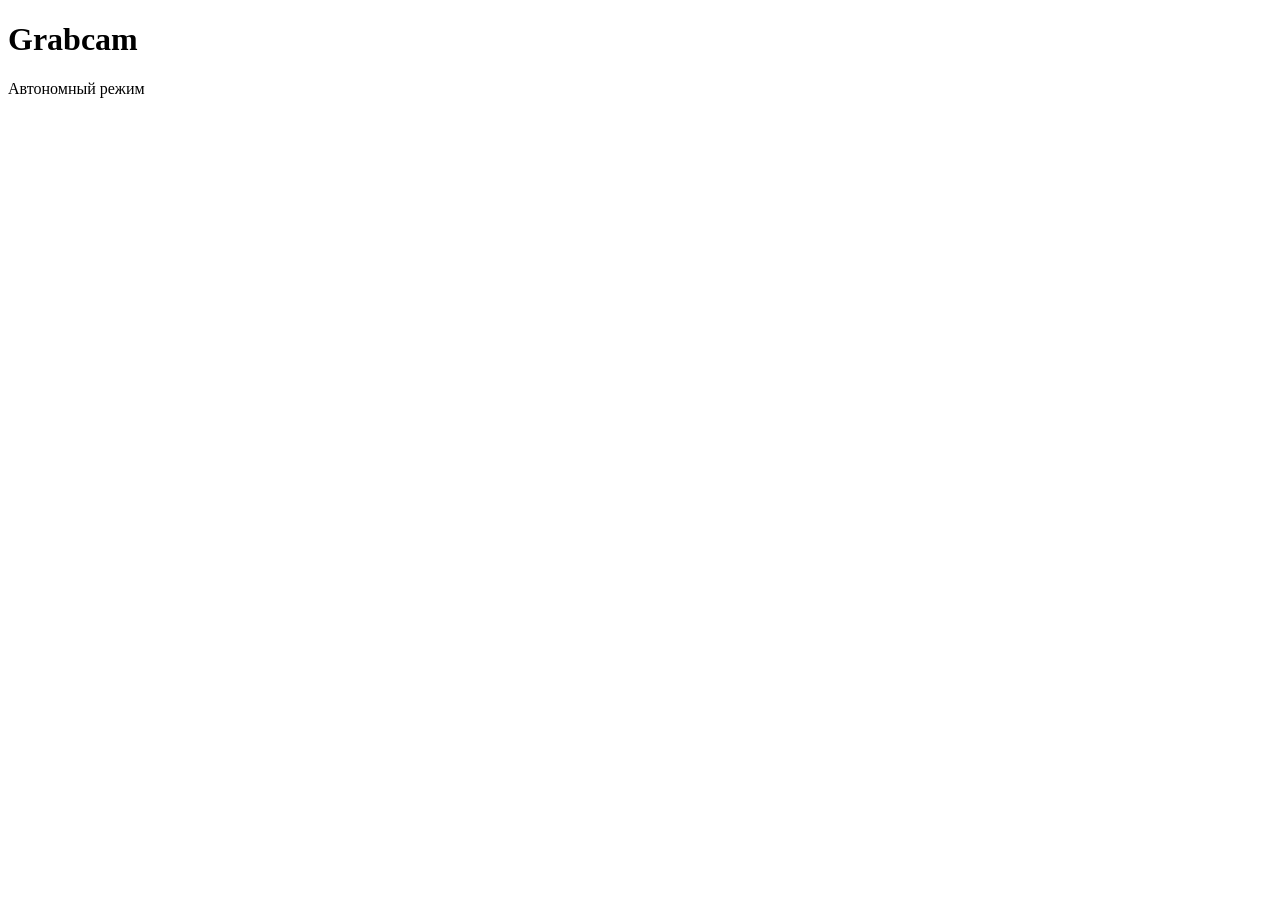
==== standalone/index.html @ 8877efd5 "Add files via upload" ====
<!DOCTYPE html>
<html lang="ru">
<head>
  <meta charset="UTF-8">
  <meta name="viewport" content="width=device-width, initial-scale=1.0">
  <meta name="theme-color" content="#060608">
  <title>Grabcam</title>
  <link rel="stylesheet" href="/grabcam/panel/css/variables.css">
  <link rel="stylesheet" href="/grabcam/panel/css/layout.css">
  <link rel="stylesheet" href="/grabcam/panel/css/standalone-extra.css">
  <link rel="stylesheet" href="/grabcam/panel/css/tool-grabcam.css">
</head>
<body class="grabcam-standalone">
  <header class="gc-standalone-header">
    <h1 class="gc-standalone-title">Grabcam</h1>
    <span class="gc-standalone-desc">Автономный режим</span>
  </header>
  <main class="main">
    <div id="panel-grabcam" class="tool-panel active" data-tool-id="grabcam"></div>
  </main>
  <script type="module">
    const panel = document.getElementById("panel-grabcam");
    const { initPanel } = await import("/grabcam/panel/js/tool-grabcam.js");
    initPanel(panel);
  </script>
</body>
</html>
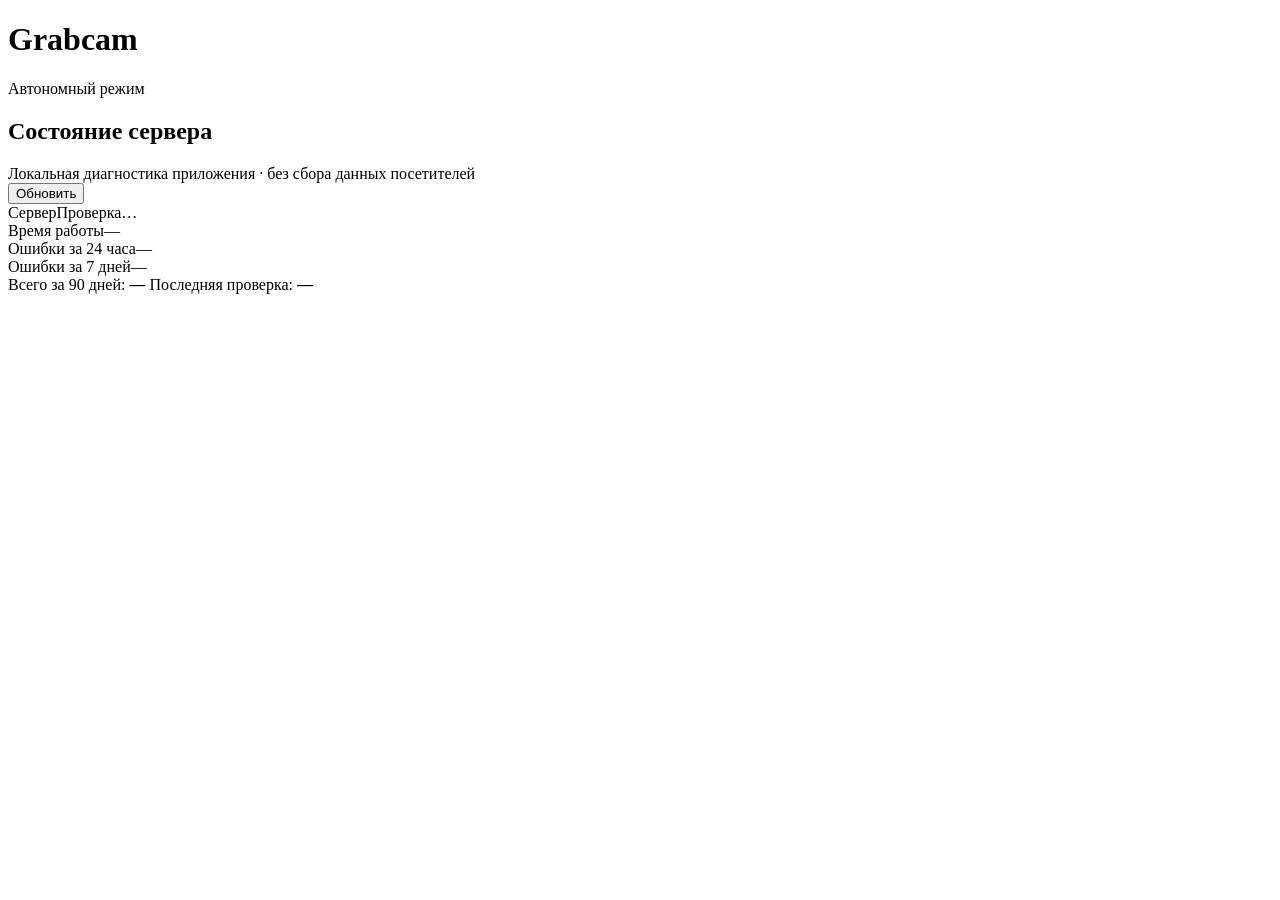
==== commit 6c6226f3: "Display local server health diagnostics in Grabcam UI" ====
--- a/standalone/index.html
+++ b/standalone/index.html
@@ -15,6 +15,23 @@
     <h1 class="gc-standalone-title">Grabcam</h1>
     <span class="gc-standalone-desc">Автономный режим</span>
   </header>
+  <section class="gc-system-health" aria-label="Системная статистика">
+    <div class="gc-system-health-head">
+      <div><h2 class="gc-system-health-title">Состояние сервера</h2><div class="gc-system-health-note">Локальная диагностика приложения · без сбора данных посетителей</div></div>
+      <button class="gc-system-health-refresh" id="gc-health-refresh" type="button">Обновить</button>
+    </div>
+    <div class="gc-system-health-grid" aria-live="polite">
+      <div class="gc-system-health-metric"><span class="gc-system-health-label">Сервер</span><span class="gc-system-health-value gc-system-health-state" id="gc-health-state">Проверка…</span></div>
+      <div class="gc-system-health-metric"><span class="gc-system-health-label">Время работы</span><span class="gc-system-health-value" id="gc-health-uptime">—</span></div>
+      <div class="gc-system-health-metric"><span class="gc-system-health-label">Ошибки за 24 часа</span><span class="gc-system-health-value" id="gc-health-24h">—</span></div>
+      <div class="gc-system-health-metric"><span class="gc-system-health-label">Ошибки за 7 дней</span><span class="gc-system-health-value" id="gc-health-7d">—</span></div>
+    </div>
+    <div class="gc-system-health-errors">
+      <span>Всего за 90 дней: <strong class="gc-system-health-error" id="gc-health-total">—</strong></span>
+      <span>Последняя проверка: <strong class="gc-system-health-error" id="gc-health-updated">—</strong></span>
+      <span id="gc-health-latest"></span>
+    </div>
+  </section>
   <main class="main">
     <div id="panel-grabcam" class="tool-panel active" data-tool-id="grabcam"></div>
   </main>
@@ -22,6 +39,40 @@
     const panel = document.getElementById("panel-grabcam");
     const { initPanel } = await import("/grabcam/panel/js/tool-grabcam.js");
     initPanel(panel);
+
+    const ids = ["state", "uptime", "24h", "7d", "total", "updated", "latest"];
+    const health = Object.fromEntries(ids.map((id) => [id, document.getElementById("gc-health-" + id)]));
+    const refreshButton = document.getElementById("gc-health-refresh");
+    const formatUptime = (seconds) => {
+      const value = Math.max(0, Number(seconds) || 0);
+      const days = Math.floor(value / 86400), hours = Math.floor(value % 86400 / 3600);
+      const minutes = Math.floor(value % 3600 / 60), secs = Math.floor(value % 60);
+      return (days ? days + " д " : "") + hours + " ч " + minutes + " мин " + secs + " с";
+    };
+    async function refreshHealth() {
+      refreshButton.disabled = true;
+      try {
+        const response = await fetch("/api/analytics/diagnostics", { cache: "no-store" });
+        if (!response.ok) throw new Error("HTTP " + response.status);
+        const data = await response.json();
+        health.state.textContent = "Работает";
+        health.uptime.textContent = formatUptime(data.uptime_seconds);
+        health["24h"].textContent = String(data.server_errors_24h ?? 0);
+        health["7d"].textContent = String(data.server_errors_7d ?? 0);
+        health.total.textContent = String(data.server_errors_total ?? 0);
+        health.updated.textContent = new Date().toLocaleTimeString("ru-RU");
+        const latest = Array.isArray(data.recent_errors) ? data.recent_errors[0] : null;
+        health.latest.textContent = latest ? "Последняя ошибка: HTTP " + String(latest.status_code) + " · " + String(latest.occurred_at) : "Ошибок сервера пока нет";
+      } catch (_) {
+        health.state.textContent = "Недоступен";
+        health.uptime.textContent = health["24h"].textContent = health["7d"].textContent = health.total.textContent = "—";
+        health.updated.textContent = new Date().toLocaleTimeString("ru-RU");
+        health.latest.textContent = "Не удалось получить локальную диагностику";
+      } finally { refreshButton.disabled = false; }
+    }
+    refreshButton.addEventListener("click", refreshHealth);
+    refreshHealth();
+    window.setInterval(refreshHealth, 30000);
   </script>
 </body>
 </html>
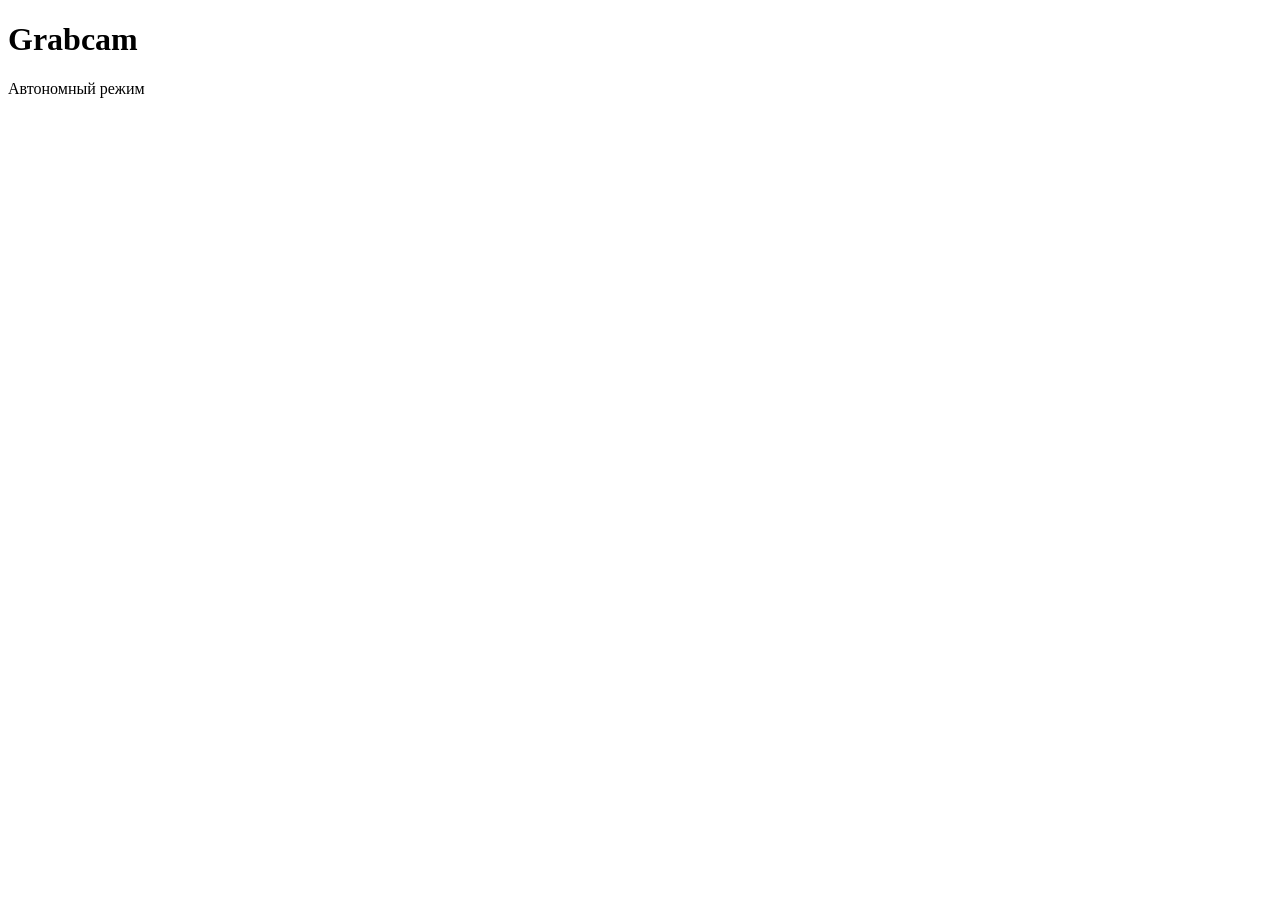
==== commit 9c6c2f2a: "Убрать дублирующий верхний блок диагностики" ====
--- a/standalone/index.html
+++ b/standalone/index.html
@@ -15,23 +15,6 @@
     <h1 class="gc-standalone-title">Grabcam</h1>
     <span class="gc-standalone-desc">Автономный режим</span>
   </header>
-  <section class="gc-system-health" aria-label="Системная статистика">
-    <div class="gc-system-health-head">
-      <div><h2 class="gc-system-health-title">Состояние сервера</h2><div class="gc-system-health-note">Локальная диагностика приложения · без сбора данных посетителей</div></div>
-      <button class="gc-system-health-refresh" id="gc-health-refresh" type="button">Обновить</button>
-    </div>
-    <div class="gc-system-health-grid" aria-live="polite">
-      <div class="gc-system-health-metric"><span class="gc-system-health-label">Сервер</span><span class="gc-system-health-value gc-system-health-state" id="gc-health-state">Проверка…</span></div>
-      <div class="gc-system-health-metric"><span class="gc-system-health-label">Время работы</span><span class="gc-system-health-value" id="gc-health-uptime">—</span></div>
-      <div class="gc-system-health-metric"><span class="gc-system-health-label">Ошибки за 24 часа</span><span class="gc-system-health-value" id="gc-health-24h">—</span></div>
-      <div class="gc-system-health-metric"><span class="gc-system-health-label">Ошибки за 7 дней</span><span class="gc-system-health-value" id="gc-health-7d">—</span></div>
-    </div>
-    <div class="gc-system-health-errors">
-      <span>Всего за 90 дней: <strong class="gc-system-health-error" id="gc-health-total">—</strong></span>
-      <span>Последняя проверка: <strong class="gc-system-health-error" id="gc-health-updated">—</strong></span>
-      <span id="gc-health-latest"></span>
-    </div>
-  </section>
   <main class="main">
     <div id="panel-grabcam" class="tool-panel active" data-tool-id="grabcam"></div>
   </main>
@@ -40,39 +23,6 @@
     const { initPanel } = await import("/grabcam/panel/js/tool-grabcam.js");
     initPanel(panel);
 
-    const ids = ["state", "uptime", "24h", "7d", "total", "updated", "latest"];
-    const health = Object.fromEntries(ids.map((id) => [id, document.getElementById("gc-health-" + id)]));
-    const refreshButton = document.getElementById("gc-health-refresh");
-    const formatUptime = (seconds) => {
-      const value = Math.max(0, Number(seconds) || 0);
-      const days = Math.floor(value / 86400), hours = Math.floor(value % 86400 / 3600);
-      const minutes = Math.floor(value % 3600 / 60), secs = Math.floor(value % 60);
-      return (days ? days + " д " : "") + hours + " ч " + minutes + " мин " + secs + " с";
-    };
-    async function refreshHealth() {
-      refreshButton.disabled = true;
-      try {
-        const response = await fetch("/api/analytics/diagnostics", { cache: "no-store" });
-        if (!response.ok) throw new Error("HTTP " + response.status);
-        const data = await response.json();
-        health.state.textContent = "Работает";
-        health.uptime.textContent = formatUptime(data.uptime_seconds);
-        health["24h"].textContent = String(data.server_errors_24h ?? 0);
-        health["7d"].textContent = String(data.server_errors_7d ?? 0);
-        health.total.textContent = String(data.server_errors_total ?? 0);
-        health.updated.textContent = new Date().toLocaleTimeString("ru-RU");
-        const latest = Array.isArray(data.recent_errors) ? data.recent_errors[0] : null;
-        health.latest.textContent = latest ? "Последняя ошибка: HTTP " + String(latest.status_code) + " · " + String(latest.occurred_at) : "Ошибок сервера пока нет";
-      } catch (_) {
-        health.state.textContent = "Недоступен";
-        health.uptime.textContent = health["24h"].textContent = health["7d"].textContent = health.total.textContent = "—";
-        health.updated.textContent = new Date().toLocaleTimeString("ru-RU");
-        health.latest.textContent = "Не удалось получить локальную диагностику";
-      } finally { refreshButton.disabled = false; }
-    }
-    refreshButton.addEventListener("click", refreshHealth);
-    refreshHealth();
-    window.setInterval(refreshHealth, 30000);
   </script>
 </body>
 </html>
